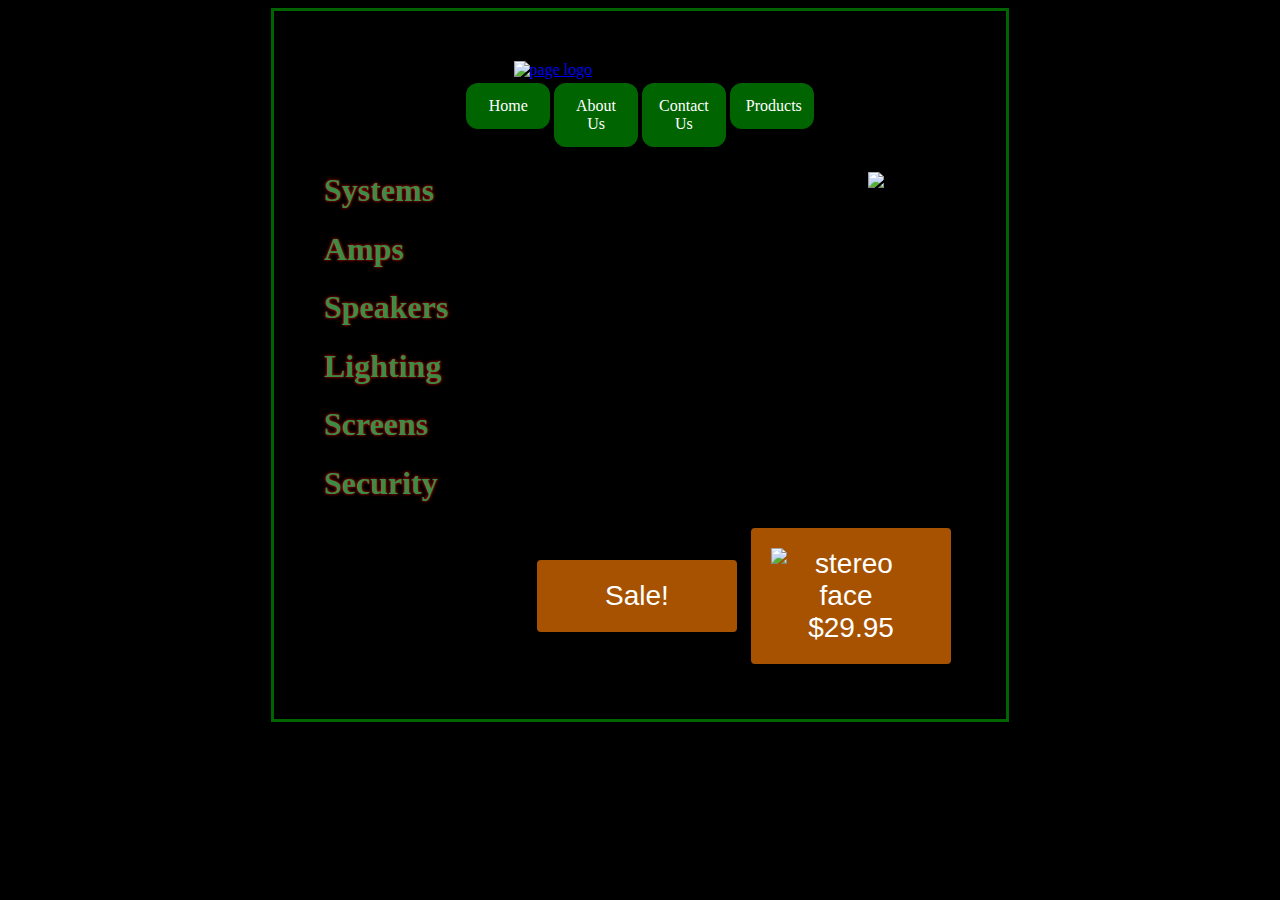
==== index.html @ 796d26b4 "uploading files" ====
<!DOCTYPE html>
<!--
    Filename:finalproject.html
    Developer: Dylan Jones
    Date: 5-1-2018
    Description: A website for Bill's Car Stereos
    Short description: For the home page I tried to keep to the drawing given.
    I put a red outline around the services so they pop some and I put an orange button around the deals
    so potential customers would be drawn to them.  The contact us page I tried to keep simple and the 
    products page I tried to keep the focus on images of the products first. The entire site is black and 
    green because from my experience with car audio technicians they seem to dig that aesthetic.
-->
<html lang="en">
<head>
	<link rel="stylesheet" href="finalproject.css">
	<title>Bill's Car Steros </title>
</head>

<body>
	<div class="wrapper">
	<div class="banner">
		<a href="default.asp"><img src="../images/billslogo.png" alt="page logo"></a> 
	</div>
	
	
	<div class="horizontallinks">
		 <ul>
			<li><a href="../finalproject/finalproject.html">Home</a></li>
			<li><a href="#">About Us</a></li>
			<li><a href="../finalproject/finalprojectcontactus.html">Contact Us</a></li>
			<li><a href="../finalproject/finalprojectproducts.html">Products</a></li>
		</ul> 
	</div>
	<div class="mainbody">
		<div class="sameline">
		<img src="../images/carstereo.png" alt="car speaker">
		
		<div class="mainbodytext"	
			<ul>
				<li><h1>Systems</h1></li>
				<li><h1>Amps</h1></li>
				<li><h1>Speakers</h1></li>
				<li><h1>Lighting</h1></li>
				<li><h1>Screens</h1></li>
				<li><h1>Security</h1></li>
			</ul>
		</div>
		</div>
		<div class="lowerbody" style="display: inline; float: right;" s>
			<button class="button" style="vertical-align:middle"><span>Sale! </span></button>
			<button class="button" style="vertical-align:middle"><span><img src="../images/stereoface.gif" alt="stereo face">$29.95 </span></button>
		</div>
		</div>
</body>
</html>
---- finalproject.css ----
body {
   background-color: black;
}

.banner img{
    display: block;
    margin-left: auto;
    margin-right: auto;
    width: 40%;
}

.horizontallinks ul {
    list-style-type: none;
    margin: auto;
	width: 55.6%;;
    padding: 0;
    overflow: hidden;
	display: flex;
}


.horizontallinks a {
    background-color: darkgreen;
    border: none;
    color: white;
    padding: 15px 32px;
    text-align: center;
    text-decoration: none;
    display: inline-block;
    font-size: 16px;
    margin: 4px 2px;
    cursor: pointer;
	border-radius: 12px;
}

.horizontallinks li{
	display:block;
    float:left;
    width: 33%;
    min-width:5%;
}

.horizontallinks li {
    float: left;
}

.horizontallinks li a {
    display: block;
    color: white;
    text-align: center;
    padding: 14px 16px;
    text-decoration: none;
}

.horizontallinks li a:hover {
    background-color: #111;
}

.mainbody {
	
}
.mainbody img{
	max-width: 500px;
	max-height: 500px;
	float: right;
}

.mainbodytext h1{
	color: #3D8B46;
	text-shadow: 0 0 3px #FF0000;
}
.button {
  display: inline-block;
  border-radius: 4px;
  background-color: #A65200;
  border: none;
  color: #FFFFFF;
  text-align: center;
  font-size: 28px;
  padding: 20px;
  width: 200px;
  transition: all 0.5s;
  cursor: pointer;
  margin: 5px;
}

.button span {
  cursor: pointer;
  display: inline-block;
  position: relative;
  transition: 0.5s;
}

.button span:after {
  content: '\00bb';
  position: absolute;
  opacity: 0;
  top: 0;
  right: -20px;
  transition: 0.5s;
}

.button:hover span {
  padding-right: 25px;
}

.button:hover span:after {
  opacity: 1;
  right: 0;
}

.wrapper{
	margin: auto;
    width: 50%;
    border: 3px solid darkgreen;
    padding: 50px;
	overflow: auto
}

.lowerbody img{
	max-width: 150px;
	max-height: 150px;
	float: left;
}

.forms {
	color: white;
}

.forms form{
	margin: auto;
    width: 25%;
}

.container {
    position: relative;
    width: 50%;
    margin-top: 100px;
    margin-bottom: 100px;
    margin-right: 0px;
    margin-left: 40%;
}

.container h1 {
    position: relative;
    width: 50%;
    margin-top: 100px;
    margin-bottom: 100px;
    margin-right: 0px;
    margin-left: 5%;
	color: white;
}
.container a{
    border: none;
    color: white;
    text-align: center;
    text-decoration: none;
    display: inline-block;
    font-size: 16px;
    margin: 4px 2px;
    cursor: pointer;
	border-radius: 12px;
}

.image {
  opacity: 1;
  display: block;
  width: 100%;
  height: auto;
  transition: .5s ease;
  backface-visibility: hidden;
}

.middle {
  transition: .5s ease;
  opacity: 0;
  position: absolute;
  top: 75%;
  left: 25%;
  transform: translate(-50%, -50%);
  -ms-transform: translate(-50%, -50%);
  text-align: center;
}

.container:hover .image {
  opacity: 0.3;
}

.container:hover .middle {
  opacity: 1;
}

.text {
  background-color: #A65200;
  color: white;
  font-size: 16px;
  padding: 16px 32px;
}

.sameline{
	display: inline;
}
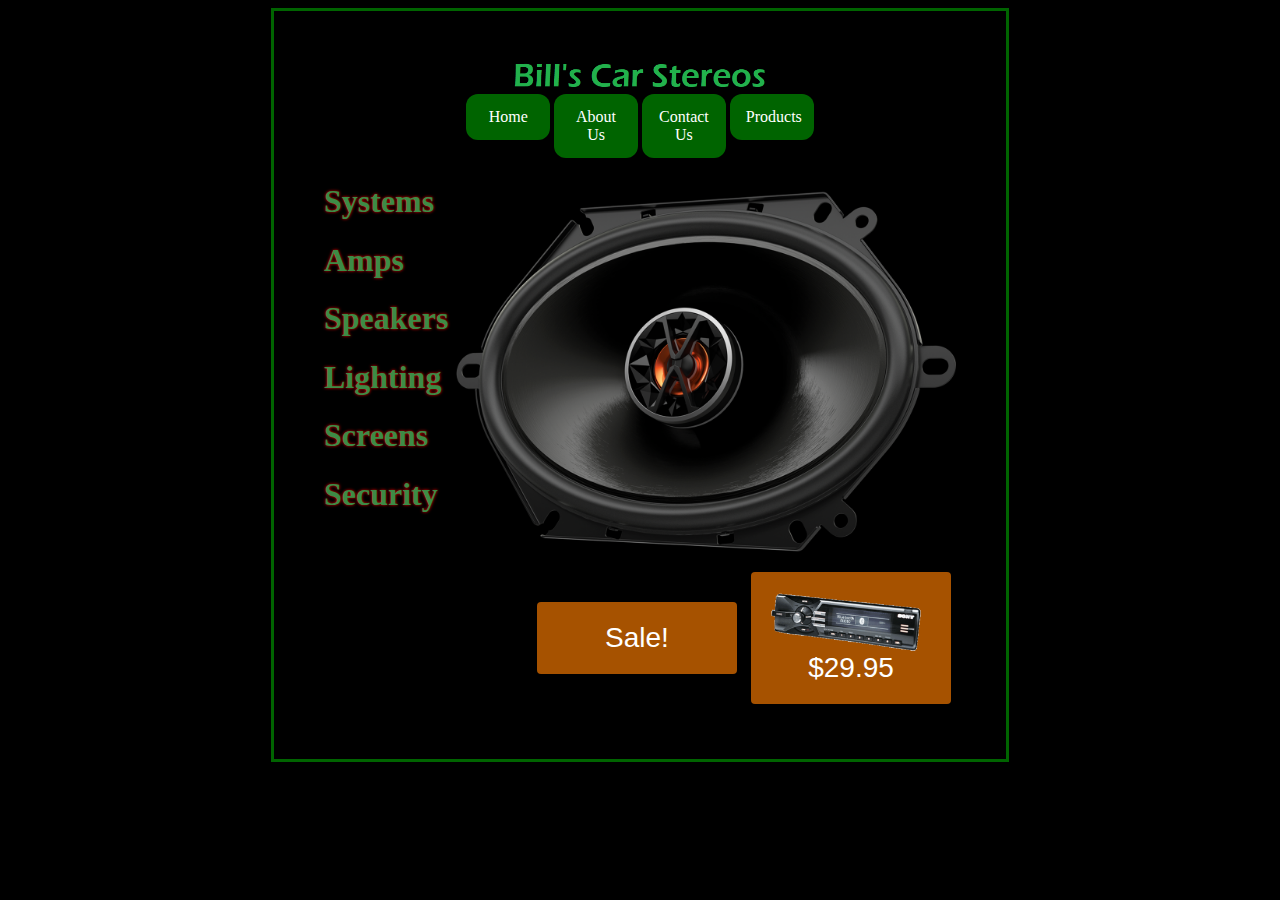
==== commit 064d04d6: "trying to fix images" ====
--- a/index.html
+++ b/index.html
@@ -19,7 +19,7 @@
 <body>
 	<div class="wrapper">
 	<div class="banner">
-		<a href="default.asp"><img src="../images/billslogo.png" alt="page logo"></a> 
+		<a href="default.asp"><img src="images/billslogo.png" alt="page logo"></a> 
 	</div>
 	
 	
